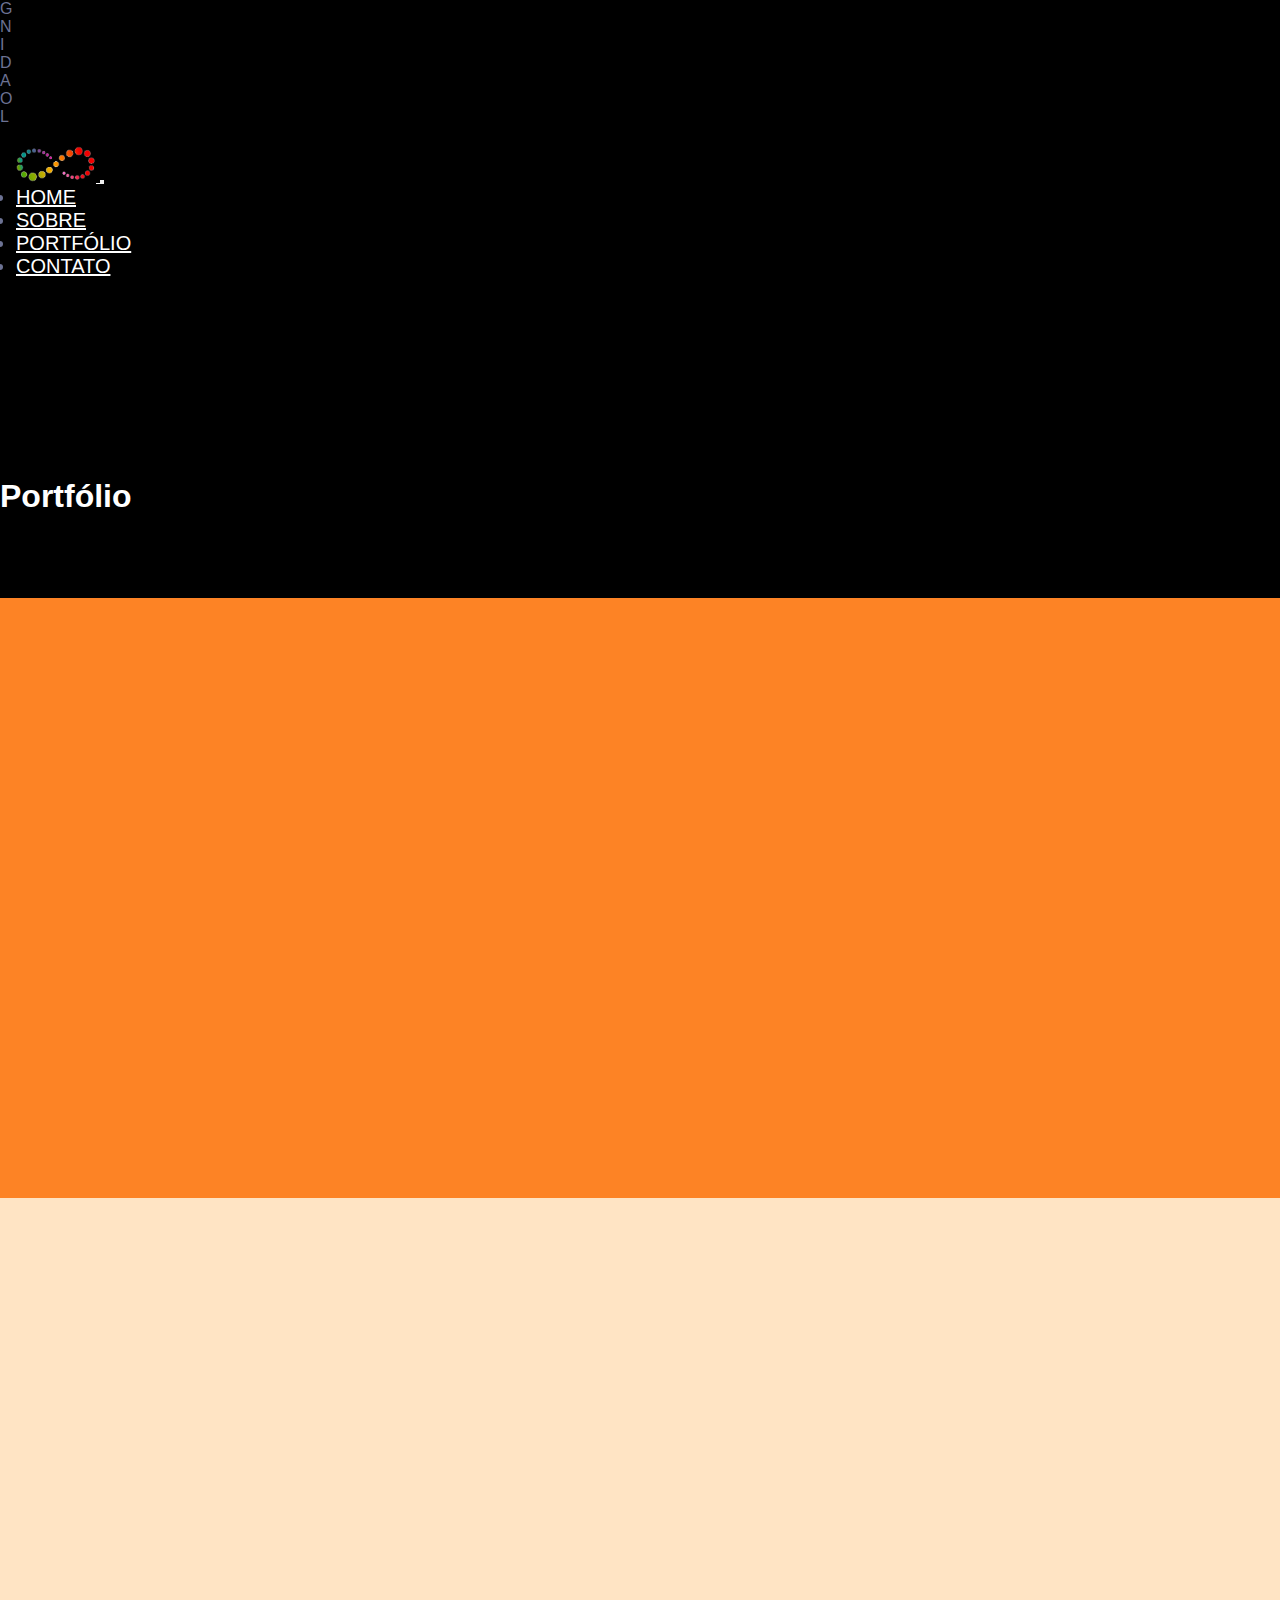
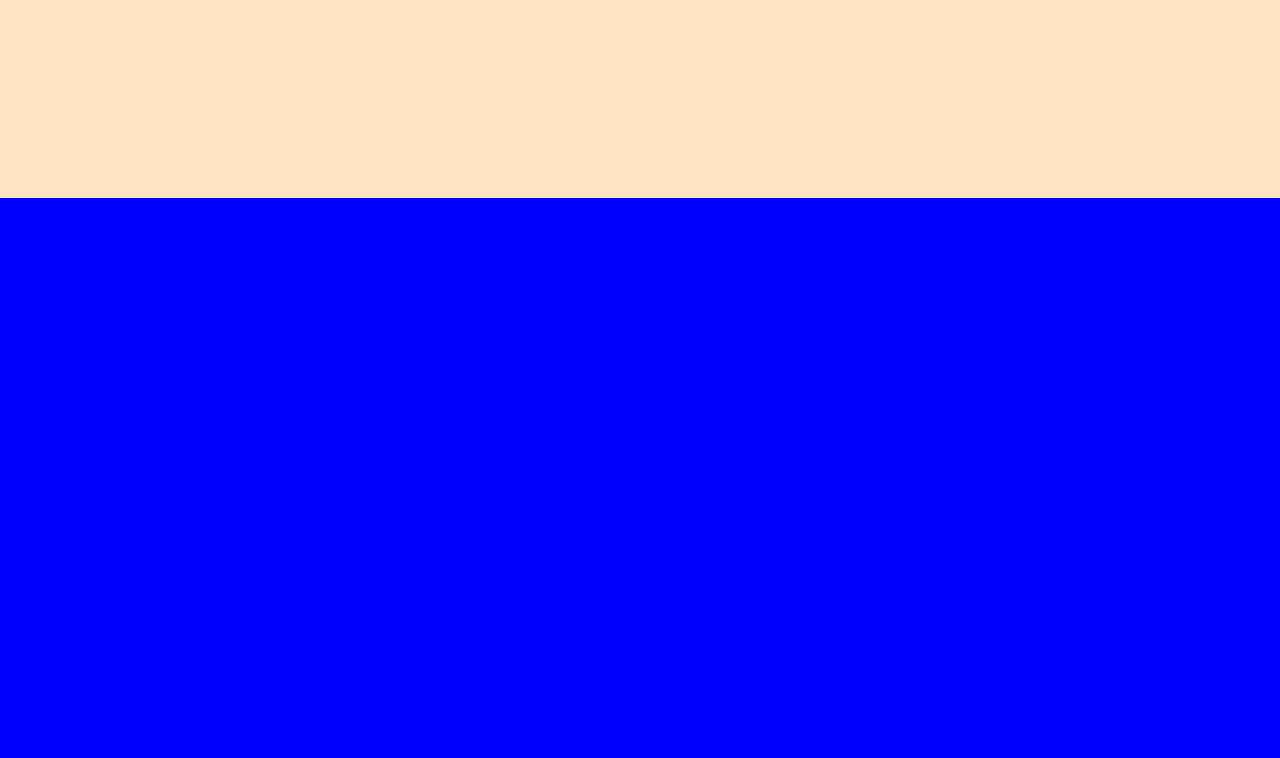
==== portfolio.html @ 74a1ded2 "tela perfil com globo" ====
<!DOCTYPE html>
<html lang="pt-br">
<head>
    <link rel="stylesheet" href="css/style.css">
    <meta charset="UTF-8">
    <meta http-equiv="X-UA-Compatible" content="IE=edge">
    <meta name="viewport" content="width=device-width, initial-scale=1.0">
    <link href="https://cdn.jsdelivr.net/npm/bootstrap@5.2.3/dist/css/bootstrap.min.css" rel="stylesheet" integrity="sha384-rbsA2VBKQhggwzxH7pPCaAqO46MgnOM80zW1RWuH61DGLwZJEdK2Kadq2F9CUG65" crossorigin="anonymous">
  
    <title>Portfolio</title>
</head>
<body>
  <div id="load">
    <div>G</div>
    <div>N</div>
    <div>I</div>
    <div>D</div>
    <div>A</div>
    <div>O</div>
    <div>L</div>
  </div>
   <nav class="navbar navbar-expand-lg navbar-dark fixed-top bg-dark">
        <div class="container-fluid">
          <a class="navbar-brand" href="#">
            <img src="img/infinito3.png" style="width: 80px; "/>
          </a>
          <button class="navbar-toggler" type="button" data-bs-toggle="collapse" data-bs-target="#navbarNav" aria-controls="navbarNav" aria-expanded="false" aria-label="Toggle navigation">
            <span class="navbar-toggler-icon"></span>
          </button>
          <div class="collapse navbar-collapse d-lg-flex justify-content-end" id="navbarNav">
            <ul class="navbar-nav">
              <li class="nav-item">
                <a class="nav-link active" aria-current="page" href=".">Home</a>
              </li>
              <li class="nav-item">
                <a class="nav-link" href="#sobre">Sobre</a>
              </li>
              <li class="nav-item">
                <a class="nav-link" href="#portfolio">Portfólio</a>
              </li>
              <li class="nav-item">
                <a class="nav-link" href="#contato">Contato</a>
              </li>

            </ul>
          </div>
        </div>
      </nav>
    


    <section id="apresentacao">
        <div class="container">
            <div class="row">
                <div class="col perfil text-center"> 
                    <h1>Portfólio</h1>
                </div>
               
            </div>
        </div>
    </section>
    <section id="sobre">
            <canvas id="canvas"></canvas>
    </section>
    <section id="portfolio">

    </section>
    <section id="contato">

    </section>
      
    <script src="js/script.js"></script>
    <script src="https://cdn.jsdelivr.net/npm/bootstrap@5.2.3/dist/js/bootstrap.bundle.min.js" integrity="sha384-kenU1KFdBIe4zVF0s0G1M5b4hcpxyD9F7jL+jjXkk+Q2h455rYXK/7HAuoJl+0I4" crossorigin="anonymous"></script>
</body>
</html>
---- css/style.css ----
* {
    margin: 0;
    padding: 0;
    box-sizing: border-box;
    font-family: -applesystem, BlinkMacSystemFont, 'Segoe UI', Roboto, Oxygen, Ubuntu,
       Cantarell, 'Open Sans', 'Helvetica Neue', sans-serif;
 }

body{
    font-family: "Open Sans";
    background-color: #000 !important;
    background-repeat: no-repeat;
    background-size: cover;
    color: #6C7293;
    
}

/*inicio pac-man*/
.universo{
    border-radius: 5px;
  /*  background-image: url('/img/universo.jpg');*/
    background-size: cover;
    height: auto;
    padding-top: 50px;
    padding-bottom: 50px;
    text-align: center;
}
.globo{
    
    margin: 0 auto;
    width: 300px;
    height: 300px;
    background-color: black;
    border-radius: 50%;
    background-image: url('../img/mundo.jpg');
    background-size: cover;
    box-shadow: -25px -25px 25px black inset, 10px 10px 30px white inset, 0px 0px 20px #3a96;
    animation: rotate 35s linear infinite;
}

@keyframes rotate{
    to{
        background-position: 100%;
    }
}


/**teste**/

.titulo-principal{
    text-align: left;
    font-family:'Courier New', Courier, monospace;
    color: #fff;
}
.titulo-principal:after{
 content: '|';
 opacity: 1;
 animation: pisca .9s infinite;
}
/* Animação aplicada ao content referente a classe *.titulo-principal* resultando num efeito de cursor piscando. */

@keyframes pisca{
    0%, 100%{
        opacity: 1;
    }
    50%{
        opacity: 0;
    }
}


/**fim teste**/

/**fim pac-man**/
nav a:hover{
   border: none;
   color: red !important;
   border-bottom: 3px solid red;
   
  
}

.navbar{
    padding: 20px 1rem !important;
    height: auto;
}
nav a {
    color: white !important;
}

.navbar-nav{
    padding-right: 300px;
    font-size: 20px;
    text-transform: uppercase;
}

.perfil{    
    color: white;
    height: 300PX;
    padding-top: 180px;
    
}

.photo img{
   
    margin: 0 auto;
}
.photo{
   
    height: 300PX;
    color: white;
    margin: 0 auto;
}

.apresentacao{

    padding-top: 100px;
    height: 600px;
    
}
#sobre{
    background-color: #FD8325;
    height: 600px;
    transition: .5s;
}
.link-sobre:hover{
   
    color: #ccc;
}

.link-sobre{
   
    color: white;
}
#portfolio{
    background-color: bisque;
    height: 600px;
    transition: .15s;
}
#contato{
    background-color: blue;
    height: 560px;
    transition: .15s;
}
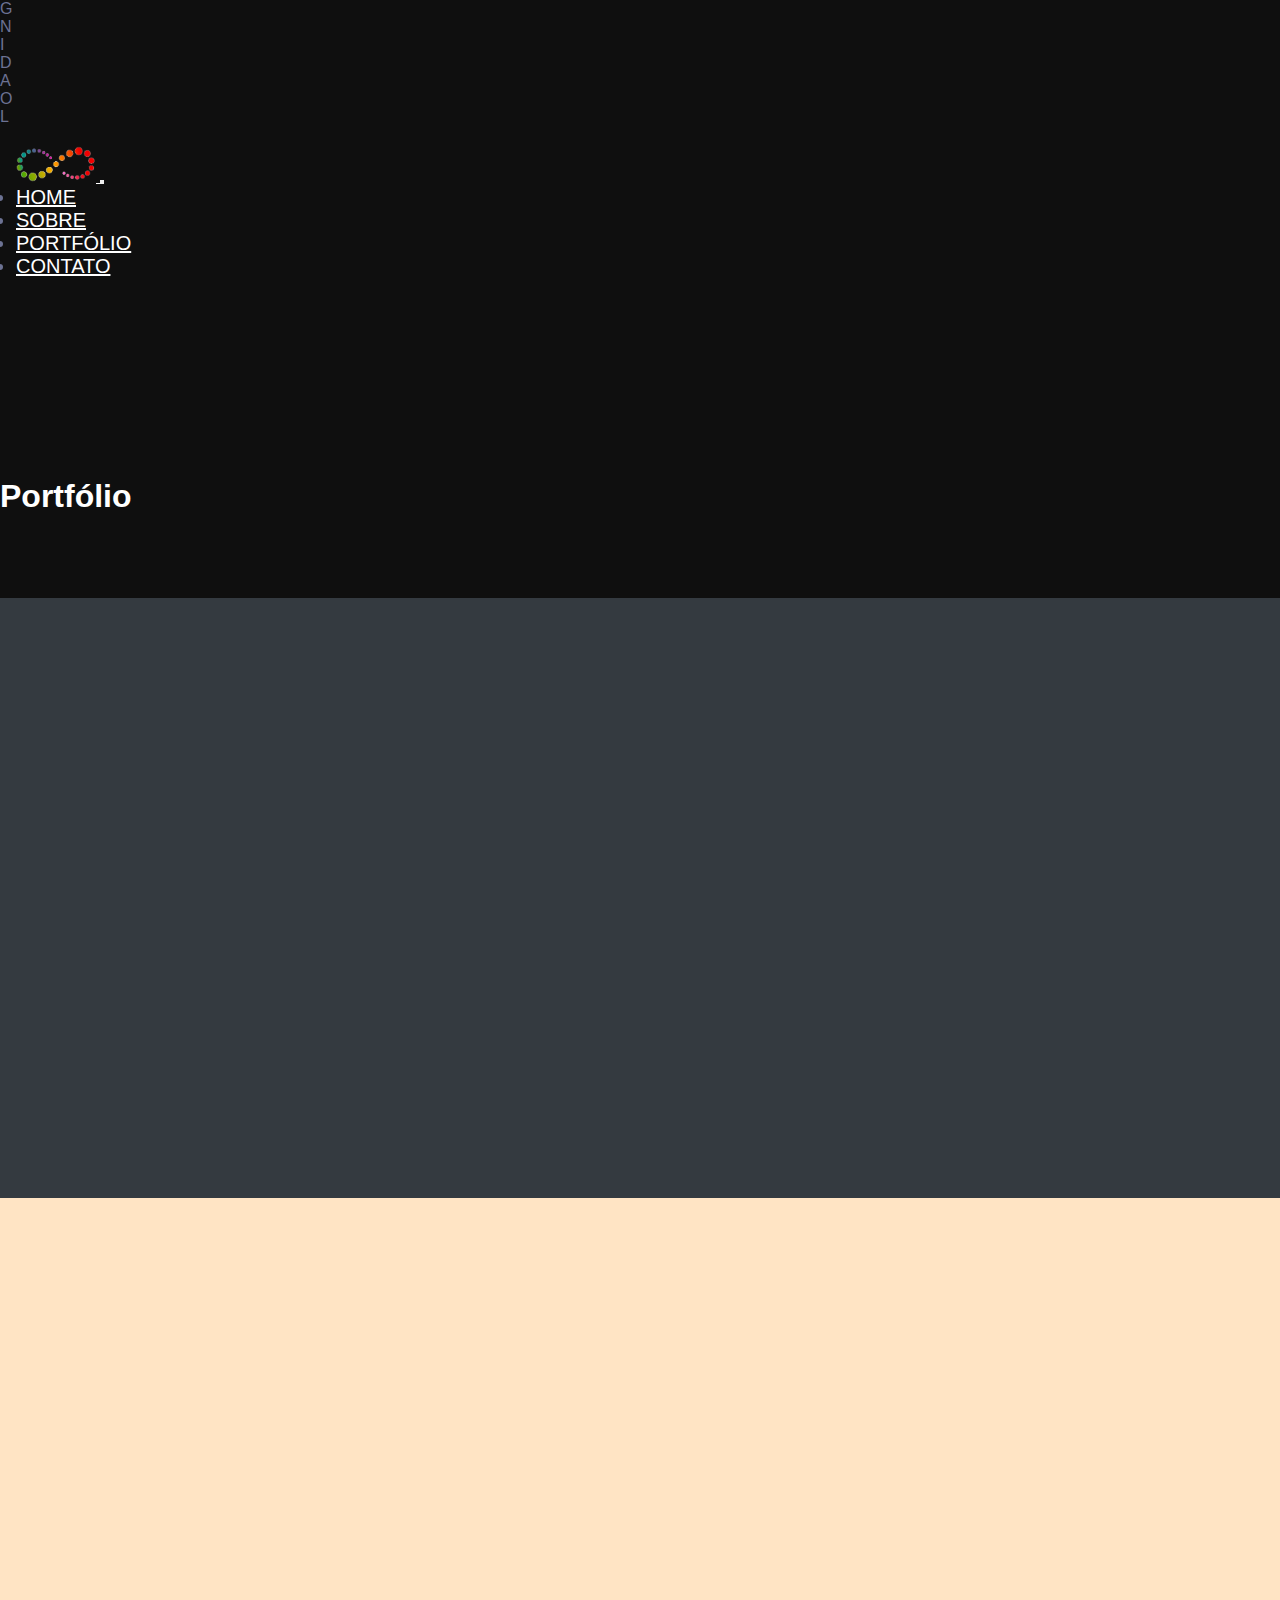
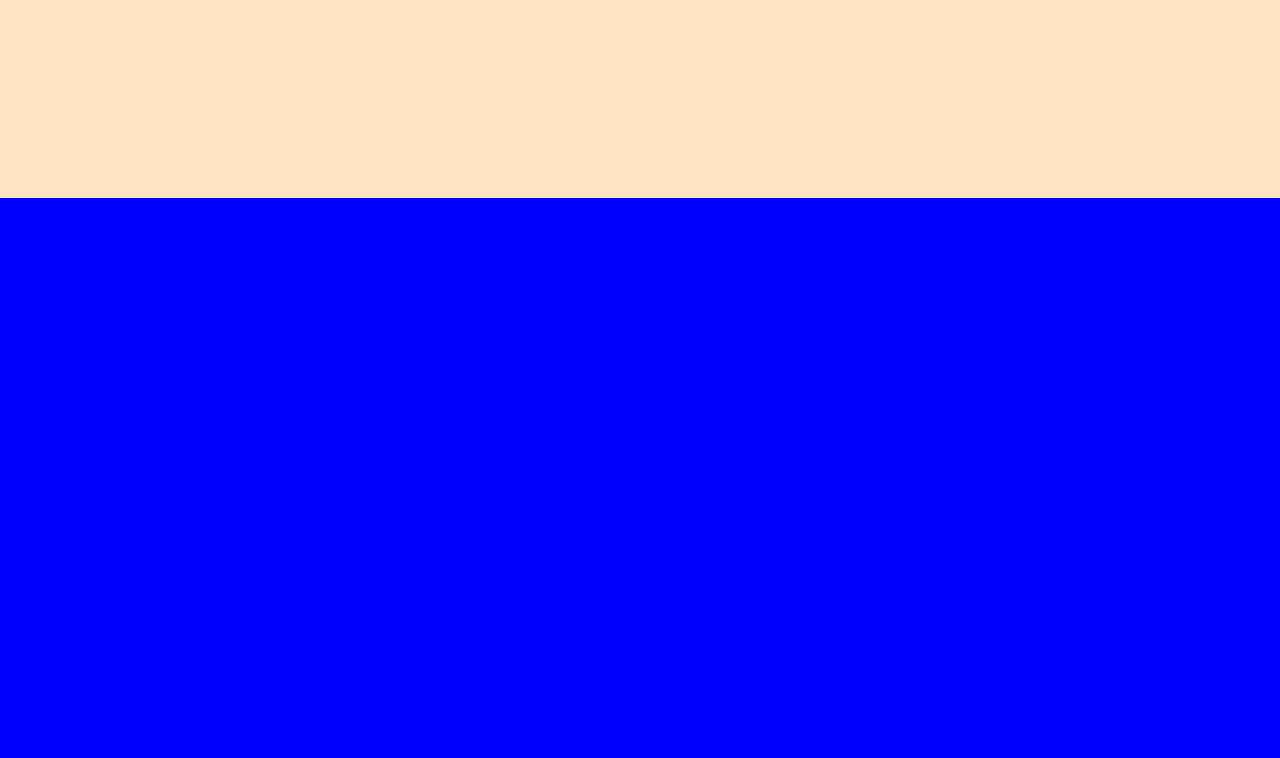
==== commit 88cd6a7f: "teste perfil" ====
--- a/portfolio.html
+++ b/portfolio.html
@@ -21,7 +21,7 @@
   </div>
    <nav class="navbar navbar-expand-lg navbar-dark fixed-top bg-dark">
         <div class="container-fluid">
-          <a class="navbar-brand" href="#">
+          <a class="navbar-brand" href=".">
             <img src="img/infinito3.png" style="width: 80px; "/>
           </a>
           <button class="navbar-toggler" type="button" data-bs-toggle="collapse" data-bs-target="#navbarNav" aria-controls="navbarNav" aria-expanded="false" aria-label="Toggle navigation">
--- a/css/style.css
+++ b/css/style.css
@@ -4,16 +4,23 @@
     box-sizing: border-box;
     font-family: -applesystem, BlinkMacSystemFont, 'Segoe UI', Roboto, Oxygen, Ubuntu,
        Cantarell, 'Open Sans', 'Helvetica Neue', sans-serif;
+
  }
 
 body{
     font-family: "Open Sans";
-    background-color: #000 !important;
+    background-color: rgb(15, 15, 15) !important;
     background-repeat: no-repeat;
     background-size: cover;
     color: #6C7293;
     
 }
+
+.container {
+    position: relative;
+    margin-left: auto;
+    margin-right: auto;
+ }
 
 /*inicio pac-man*/
 .universo{
@@ -25,17 +32,25 @@
     padding-bottom: 50px;
     text-align: center;
 }
+.apresentacao{
+    background-color: aqua;
+    padding-top: 100px;
+    height: 600px;
+    
+}
+
 .globo{
     
     margin: 0 auto;
     width: 300px;
     height: 300px;
-    background-color: black;
+    background-color: rgb(253, 250, 250);
     border-radius: 50%;
     background-image: url('../img/mundo.jpg');
     background-size: cover;
     box-shadow: -25px -25px 25px black inset, 10px 10px 30px white inset, 0px 0px 20px #3a96;
     animation: rotate 35s linear infinite;
+    transition: 0.9s;
 }
 
 @keyframes rotate{
@@ -112,14 +127,9 @@
     margin: 0 auto;
 }
 
-.apresentacao{
 
-    padding-top: 100px;
-    height: 600px;
-    
-}
 #sobre{
-    background-color: #FD8325;
+    background-color: #343a40;
     height: 600px;
     transition: .5s;
 }
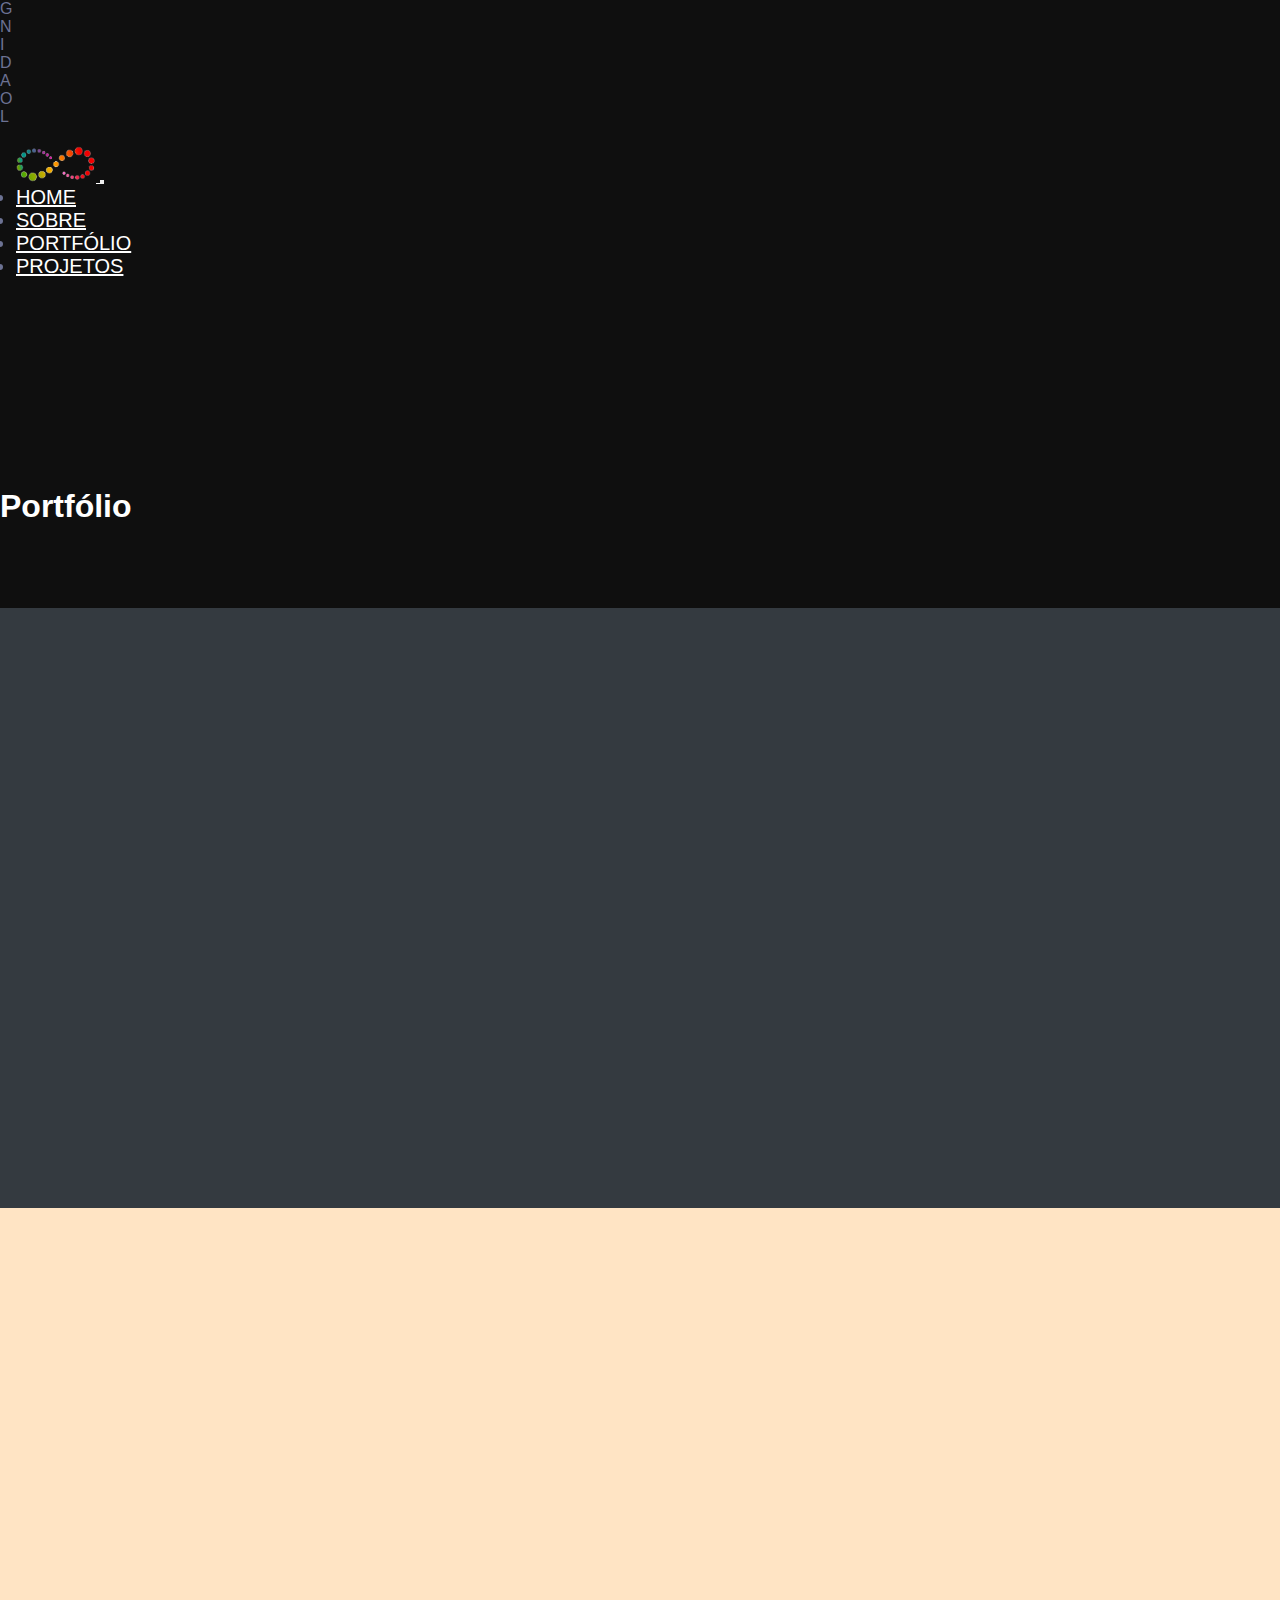
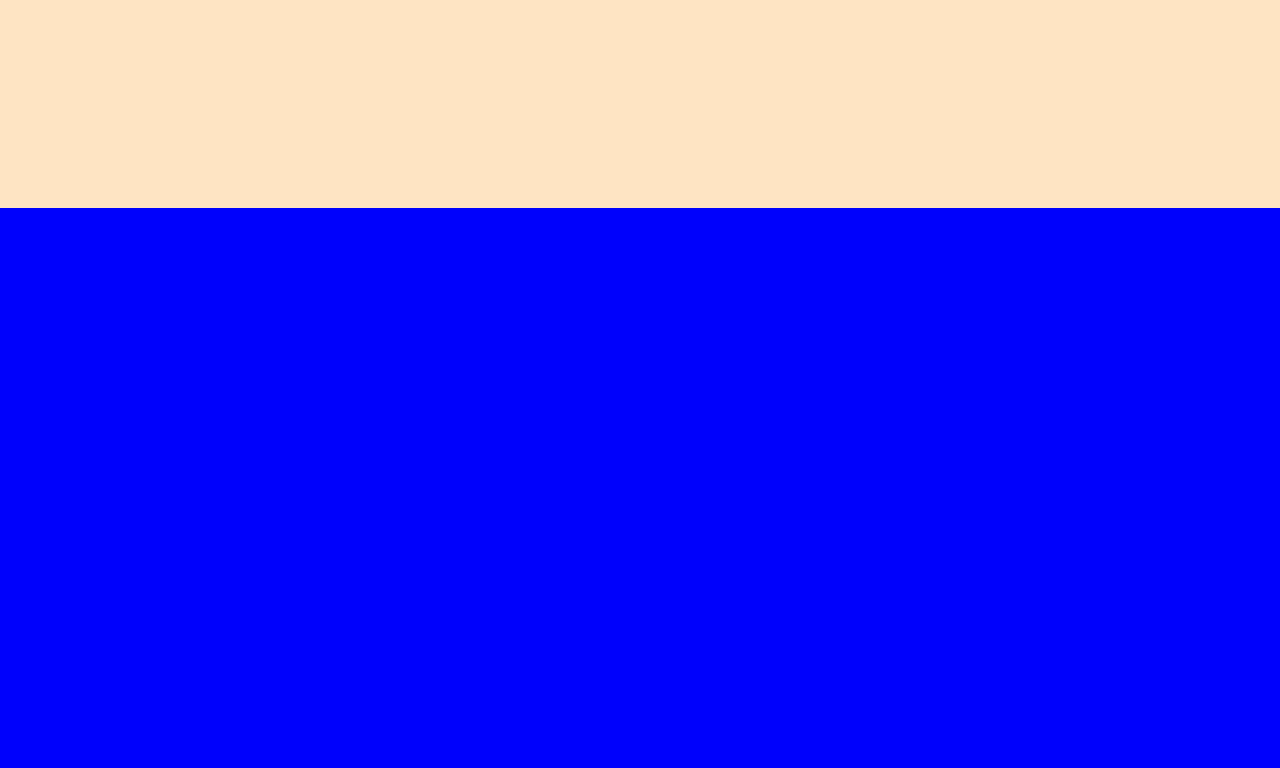
==== commit 9f8700b3: "tela login e create login" ====
--- a/portfolio.html
+++ b/portfolio.html
@@ -39,7 +39,7 @@
                 <a class="nav-link" href="#portfolio">Portfólio</a>
               </li>
               <li class="nav-item">
-                <a class="nav-link" href="#contato">Contato</a>
+                <a class="nav-link" href="tela_login.html">Projetos</a>
               </li>
 
             </ul>
--- a/css/style.css
+++ b/css/style.css
@@ -32,10 +32,15 @@
     padding-bottom: 50px;
     text-align: center;
 }
+#home{
+    background-color: teal;
+    padding-bottom: 20vh;
+}
 .apresentacao{
-    background-color: aqua;
+    
     padding-top: 100px;
-    height: 600px;
+    height: auto;
+    padding-bottom: 30px;
     
 }
 
@@ -90,7 +95,7 @@
 nav a:hover{
    border: none;
    color: red !important;
-   border-bottom: 3px solid red;
+   
    
   
 }
@@ -98,6 +103,7 @@
 .navbar{
     padding: 20px 1rem !important;
     height: auto;
+    margin-bottom: 10px;
 }
 nav a {
     color: white !important;
@@ -131,7 +137,7 @@
 #sobre{
     background-color: #343a40;
     height: 600px;
-    transition: .5s;
+    
 }
 .link-sobre:hover{
    
@@ -153,3 +159,8 @@
     transition: .15s;
 }
 
+/*tela de boa vida */
+.boa_vinda{
+    margin: 0 auto;
+    justify-content: center;
+}